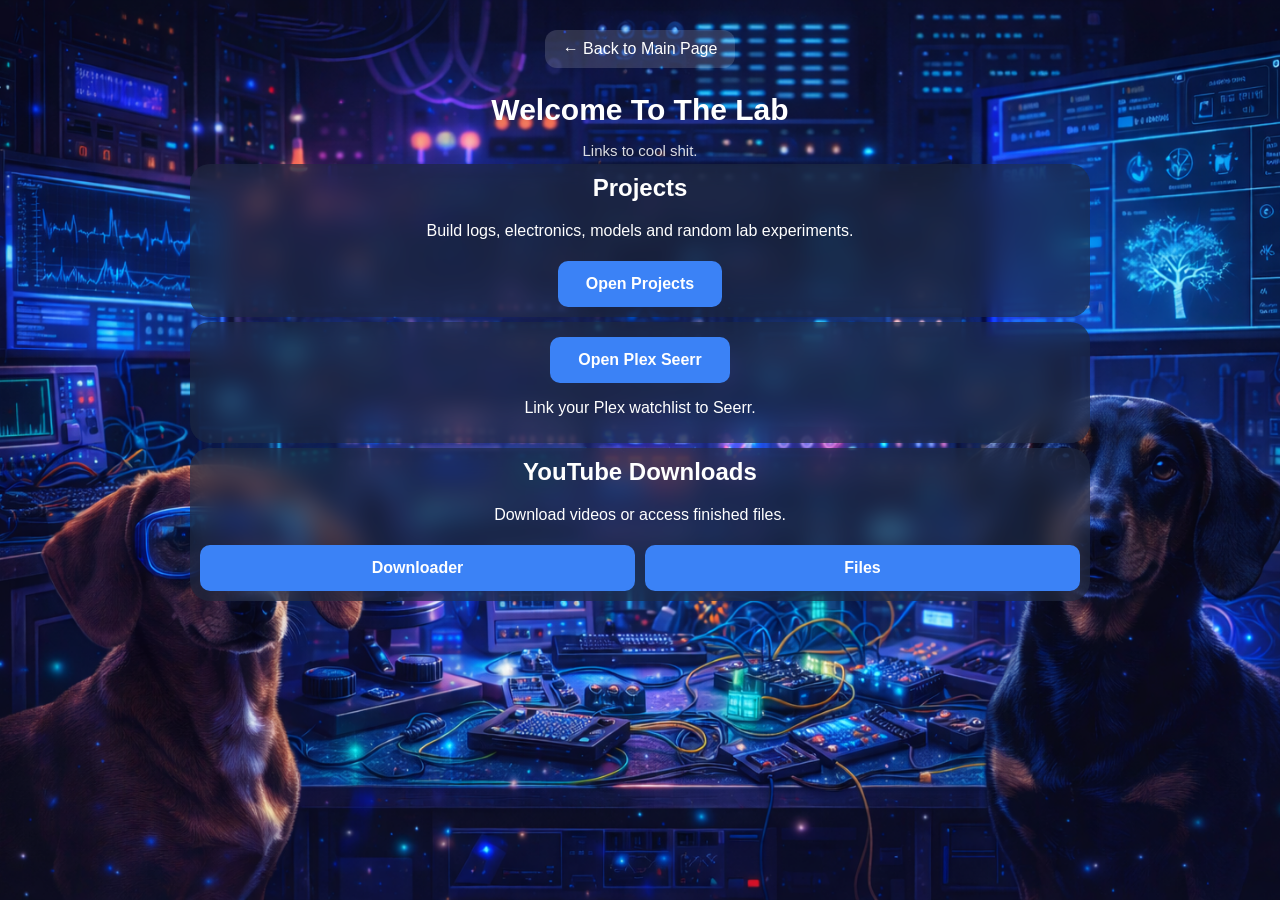
==== lab/index.html @ cc315c57 "Refactor index.html to update project section" ====
<!DOCTYPE html>
<html lang="en">
<head>
<meta charset="UTF-8">
<meta name="viewport" content="width=device-width, initial-scale=1.0">
<title>Dr Scott's Lab</title>

<style>

body {
  margin:0;
  font-family: Arial, Helvetica, sans-serif;
  color:white;
  text-align:center;

  background-image:url("/images/lab-bg.jpg");
  background-size:cover;
  background-position:center;
  background-attachment:fixed;
}

.container{
  max-width:900px;
  margin:auto;
  padding:30px 20px;
}

h1{
  font-size:30px;
  margin-bottom:5px;
}

.subtitle{
  font-size:15px;
  opacity:0.85;
  margin-bottom:5px;
}

.grid{
  display:grid;
  grid-template-columns:1fr;
  gap:5px;
}

.card{
  backdrop-filter: blur(12px);
  background: rgba(30,40,60,0.6);
  border-radius:20px;
  padding:10px;
}

.card h2{
  margin-top:0;
}

.button{
  display:inline-block;
  margin-top:5px;
  padding:14px 28px;
  background:#3b82f6;
  border-radius:10px;
  color:white;
  text-decoration:none;
  font-weight:bold;
}

.button:hover{
  background:#2563eb;
}

/* dual button layout */

.dual-buttons{
  display:flex;
  gap:10px;
  margin-top:5px;
}

.button.half{
  flex:1;
}

/* back button */

.back{
  display:inline-block;
  margin-bottom:5px;
  padding:10px 18px;
  border-radius:12px;
  background:rgba(255,255,255,0.15);
  text-decoration:none;
  color:white;
}

.back:hover{
  background:rgba(255,255,255,0.25);
}

</style>
</head>

<body>

<div class="container">

<a class="back" href="/">← Back to Main Page</a>

<h1>Welcome To The Lab</h1>
<p class="subtitle">Links to cool shit.</p>

<div class="grid">

<div class="card">
<h2>Projects</h2>
<p>Build logs, electronics, models and random lab experiments.</p>
<a class="button" href="/projects/">Open Projects</a>
</div>

<div class="card">
<a class="button" href="https://seerr.drscottslab.com" target="_blank">
Open Plex Seerr
</a>
<p>Link your Plex watchlist to Seerr.</p>
</div>

<div class="card">
<h2>YouTube Downloads</h2>
<p>Download videos or access finished files.</p>

<div class="dual-buttons">
<a class="button half" href="https://metube.drscottslab.com/" target="_blank">Downloader</a>
<a class="button half" href="https://gofile.me/75KEu/FEOEeaoVx" target="_blank">Files</a>
</div>

</div>

</div>

</div>

</body>
</html>
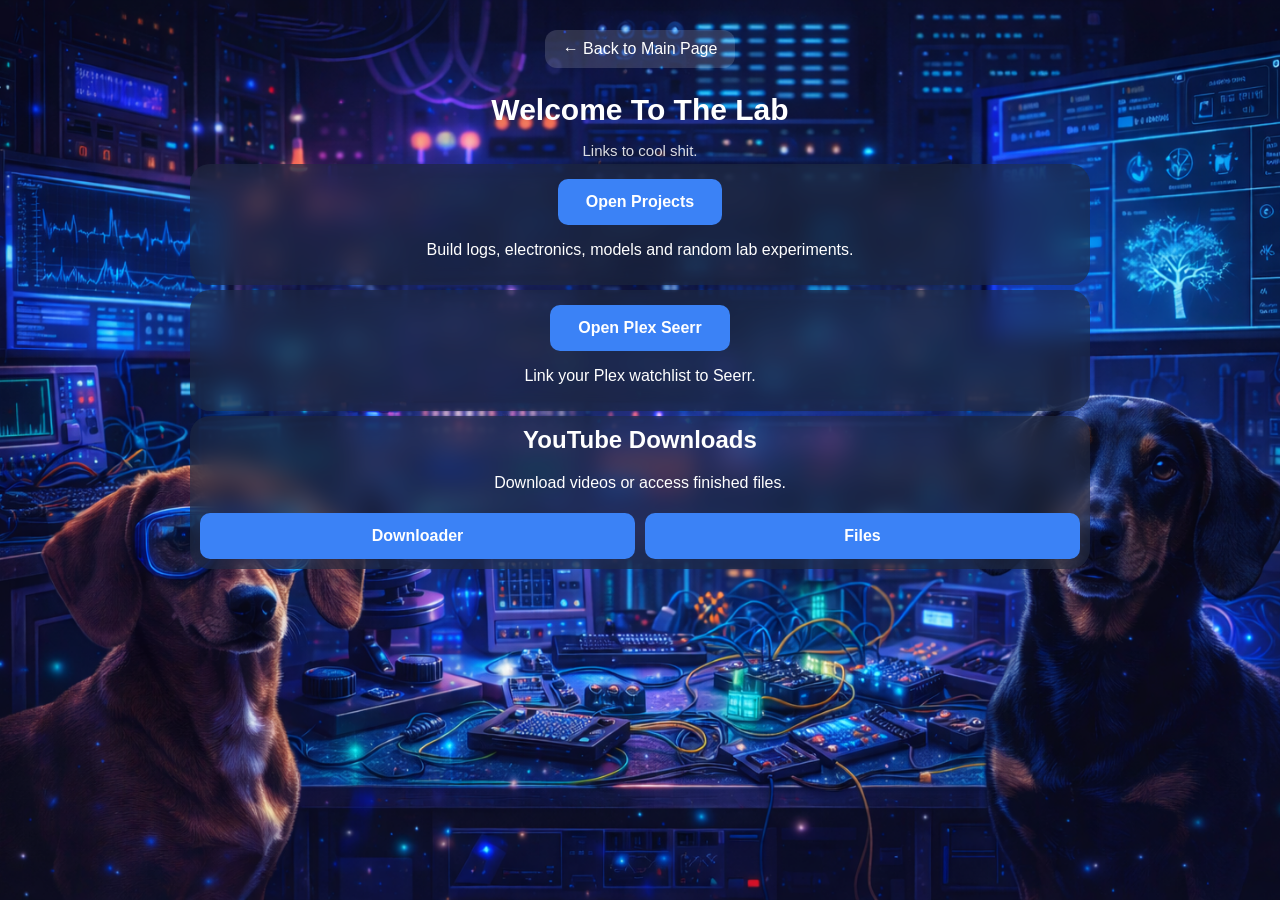
==== commit 9cc3d2d9: "Fix HTML structure in index.html" ====
--- a/lab/index.html
+++ b/lab/index.html
@@ -111,9 +111,8 @@
 <div class="grid">
 
 <div class="card">
-<h2>Projects</h2>
+<a class="button" href="/projects/">Open Projects</a>
 <p>Build logs, electronics, models and random lab experiments.</p>
-<a class="button" href="/projects/">Open Projects</a>
 </div>
 
 <div class="card">
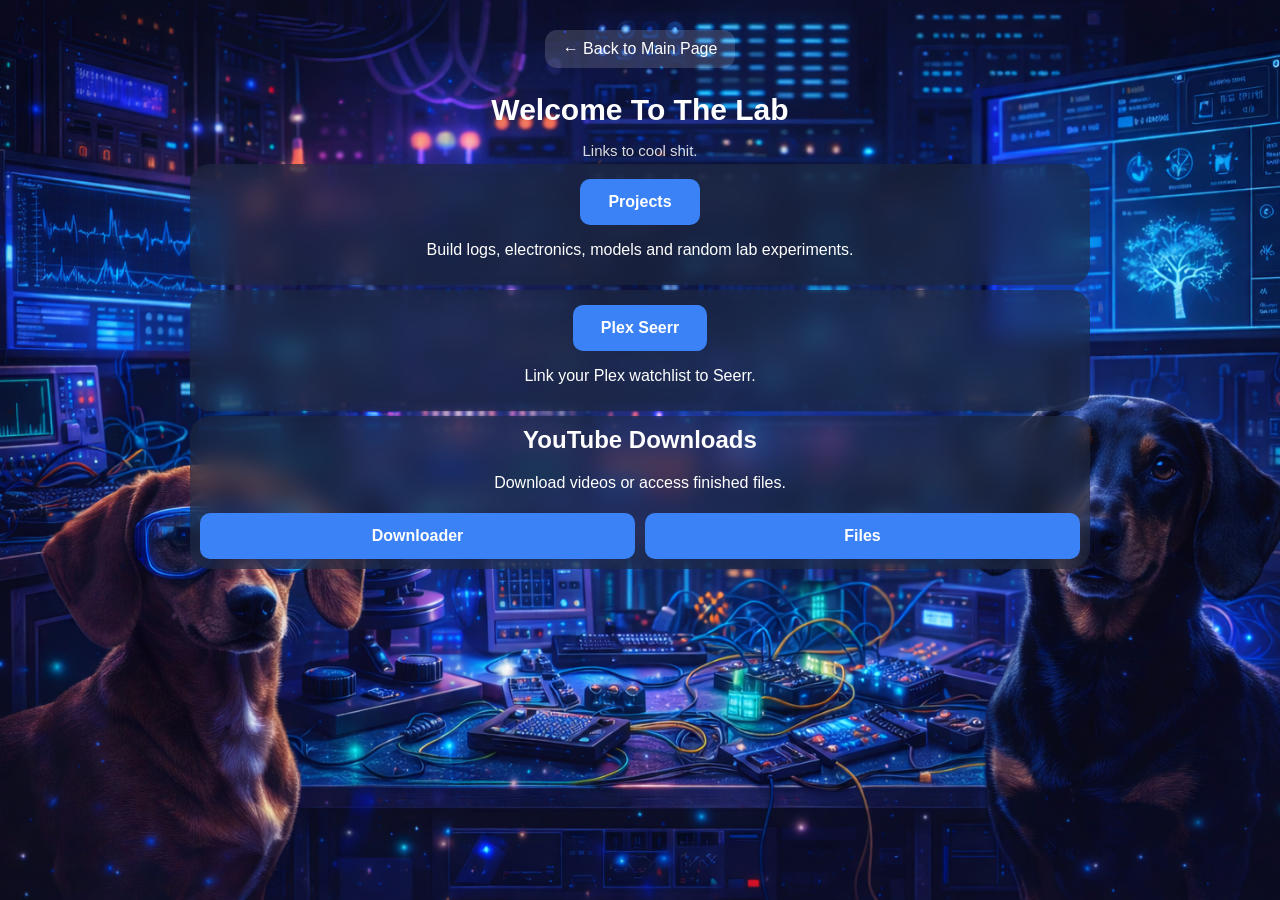
==== commit c79e9102: "Update button labels in index.html" ====
--- a/lab/index.html
+++ b/lab/index.html
@@ -111,13 +111,13 @@
 <div class="grid">
 
 <div class="card">
-<a class="button" href="/projects/">Open Projects</a>
+<a class="button" href="/projects/">Projects</a>
 <p>Build logs, electronics, models and random lab experiments.</p>
 </div>
 
 <div class="card">
 <a class="button" href="https://seerr.drscottslab.com" target="_blank">
-Open Plex Seerr
+Plex Seerr
 </a>
 <p>Link your Plex watchlist to Seerr.</p>
 </div>
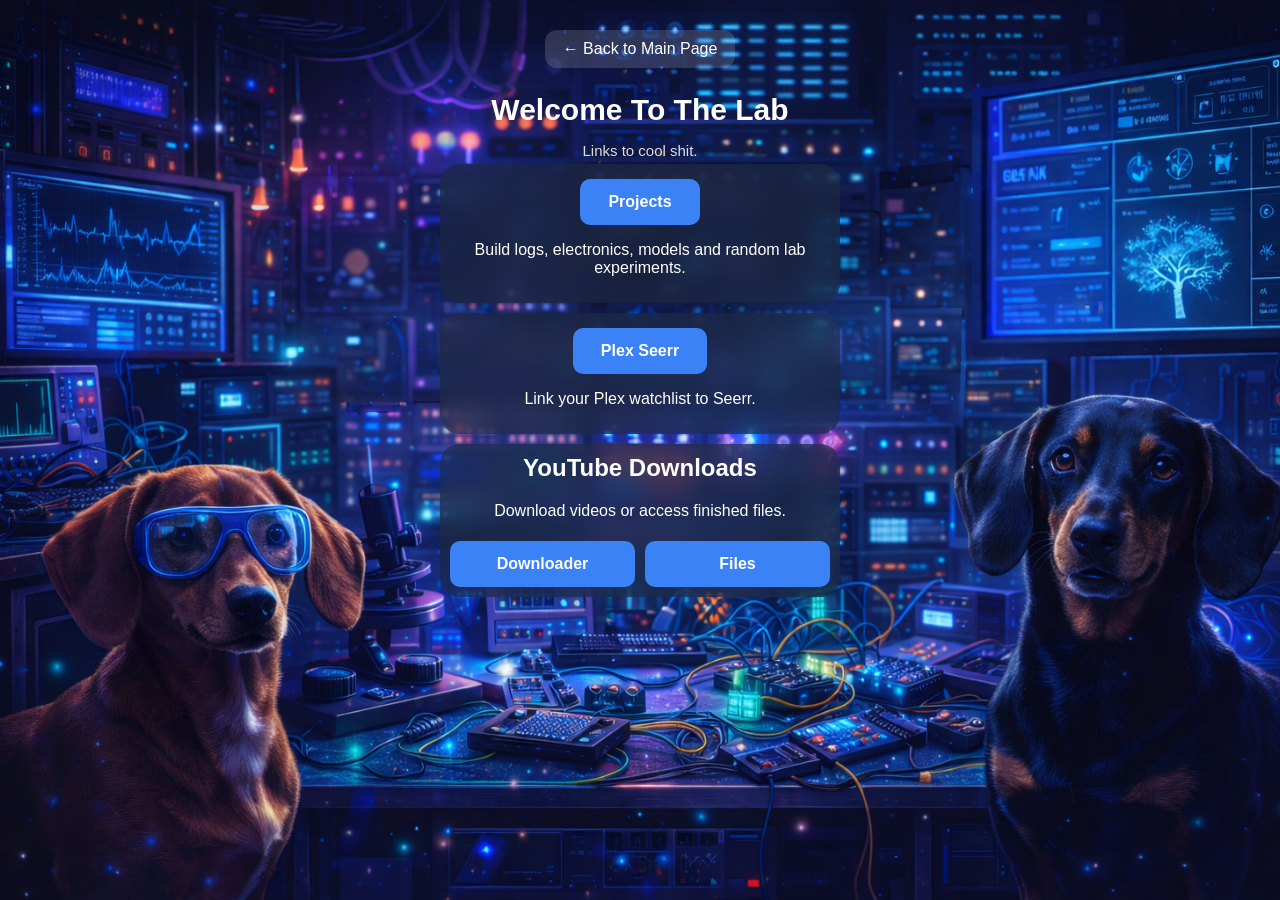
==== commit 4a626e32: "Update index.html" ====
--- a/lab/index.html
+++ b/lab/index.html
@@ -38,8 +38,9 @@
 
 .grid{
   display:grid;
-  grid-template-columns:1fr;
-  gap:5px;
+  grid-template-columns:400px;
+  justify-content:center;
+  gap:10px;
 }
 
 .card{
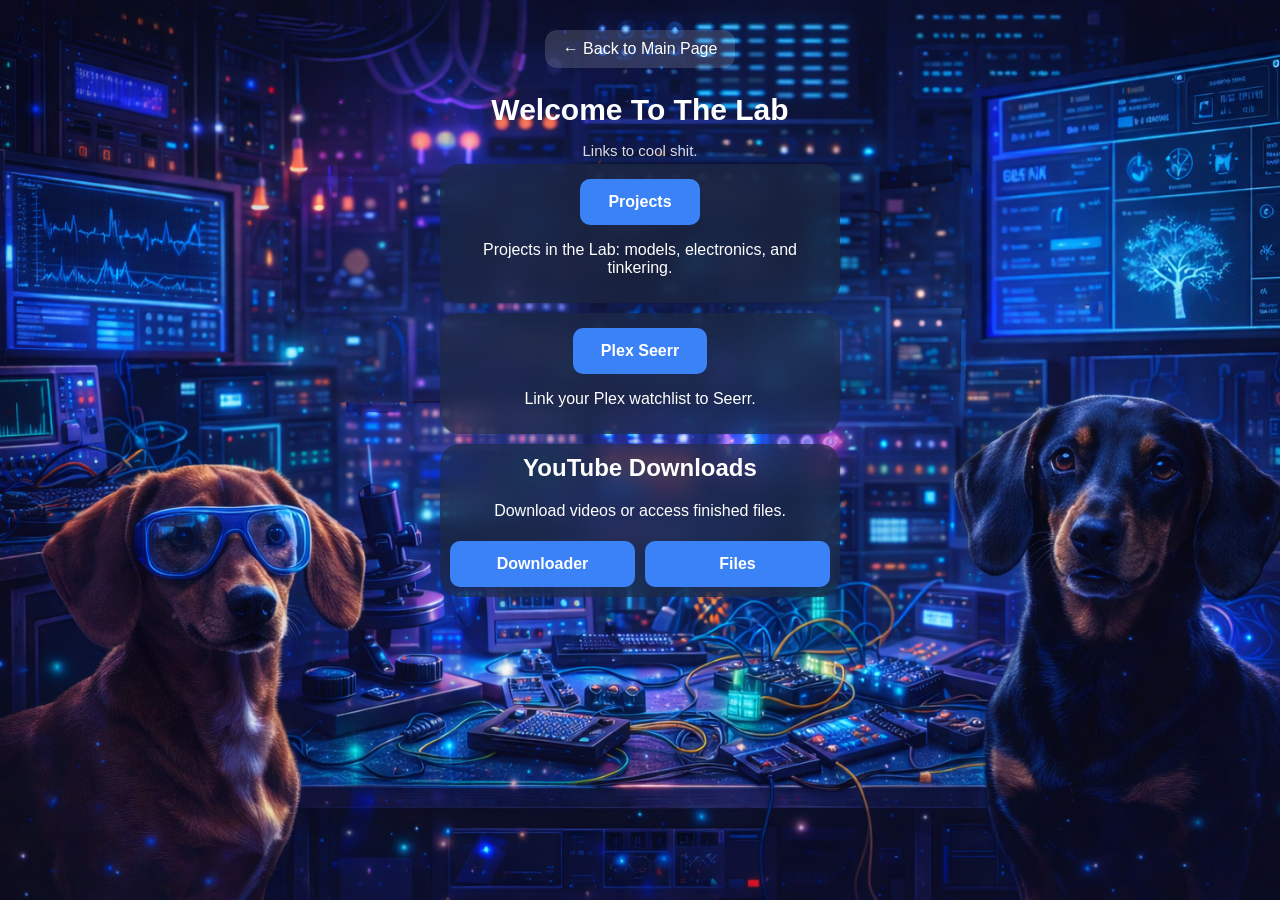
==== commit 810e5cf8: "Update index.html" ====
--- a/lab/index.html
+++ b/lab/index.html
@@ -113,7 +113,7 @@
 
 <div class="card">
 <a class="button" href="/projects/">Projects</a>
-<p>Build logs, electronics, models and random lab experiments.</p>
+<p>Projects in the Lab: models, electronics, and tinkering.</p>
 </div>
 
 <div class="card">
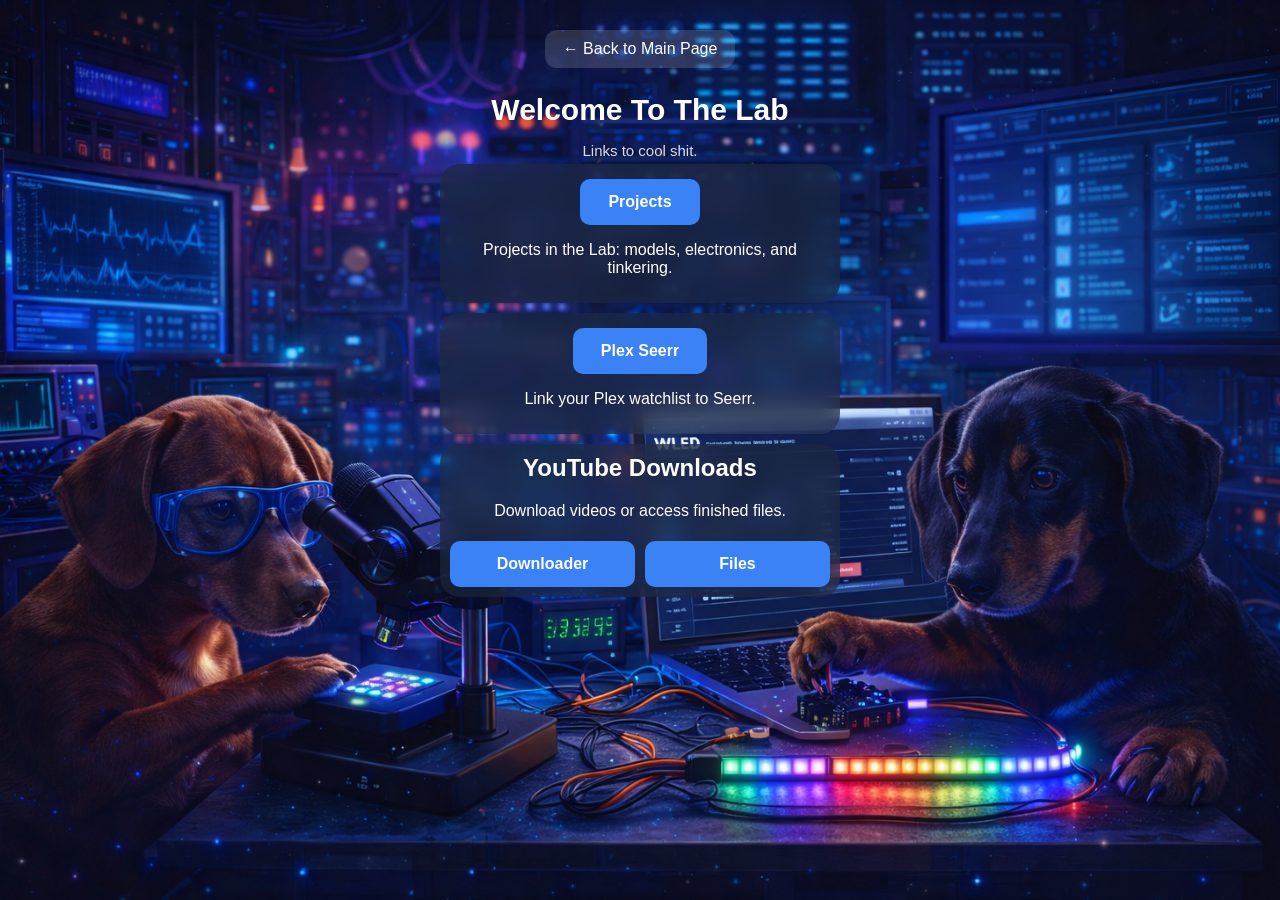
==== commit 3b39f8b8: "Update index.html" ====
--- a/lab/index.html
+++ b/lab/index.html
@@ -13,7 +13,7 @@
   color:white;
   text-align:center;
 
-  background-image:url("/images/lab-bg.jpg");
+  background-image:url("images/lab_bg.jpg");
   background-size:cover;
   background-position:center;
   background-attachment:fixed;
